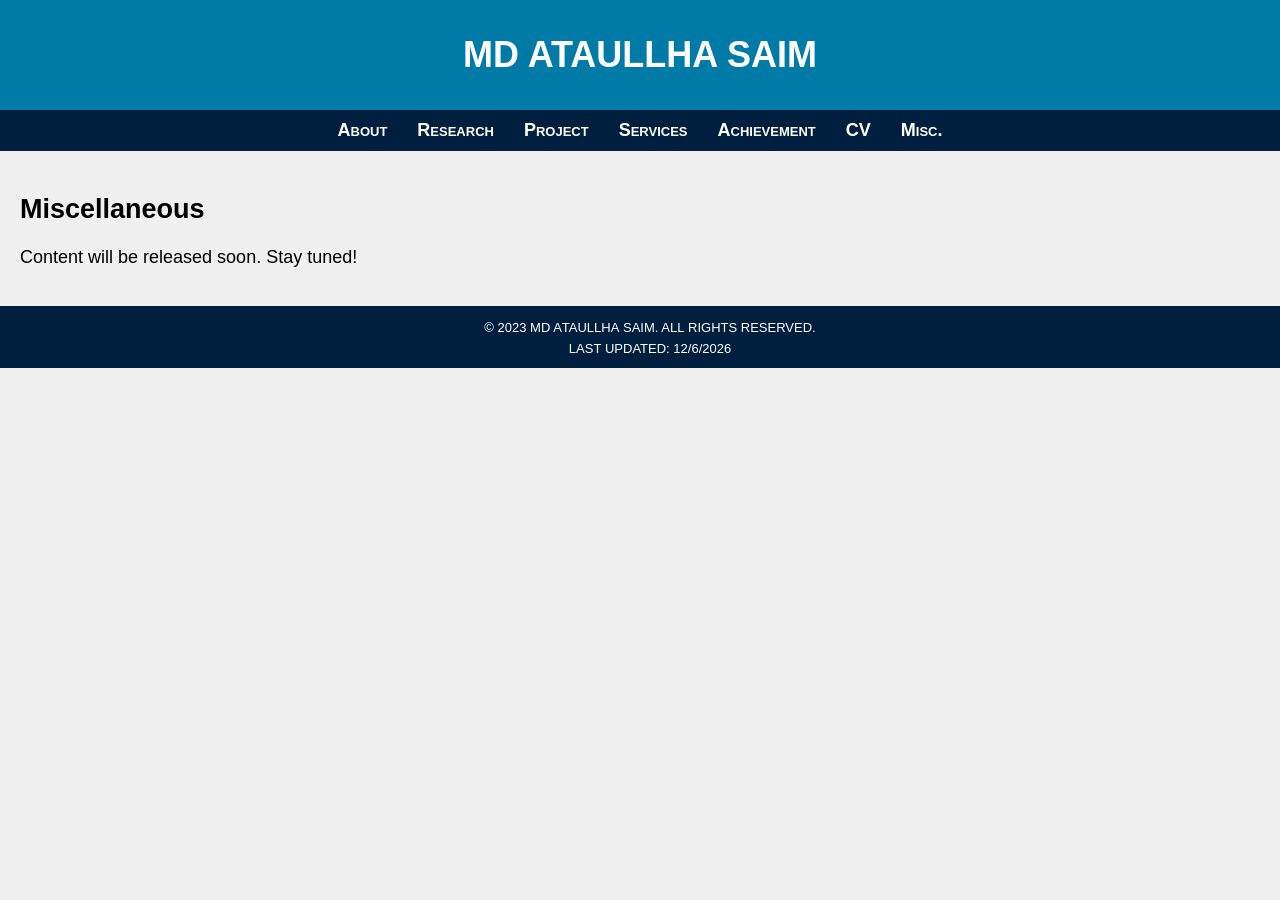
==== misc.html @ 5971d5c4 "https://ataullha.github.io/ initial release" ====
<!DOCTYPE html>
<html lang="en">

<head>
    <meta charset="UTF-8">
    <meta name="viewport" content="width=device-width, initial-scale=1.0">
    <title>Md Ataullha Saim - Personal Website</title>
    <link href="https://fonts.googleapis.com/css2?family=Roboto:ital,wght@0,300;0,400;0,500;1,300&display=swap"
        rel="stylesheet">
    <link rel="stylesheet" href="./styles.css">
    <link rel="icon" href="./favicon.png" type="image/x-icon">

</head>

<body>
    <header>
        <h1><a href="./index.html" style="color: white; text-decoration: none;">Md Ataullha Saim</a></h1>
    </header>
    <nav>
        <a href="./index.html#about">About</a>
        <a href="./index.html#research">Research</a>
        <a href="./index.html#project">Project</a>
        <a href="./index.html#services">Services</a>
        <a href="./index.html#achievement">Achievement</a>
        <a href="./Md Ataullha.pdf" download="Ataullha.pdf">CV</a>
        <!-- <a href="path-to-your-pdf-file.pdf" download="desired-filename.pdf">Download PDF</a> -->
        <a href="./misc.html">Misc.</a>
    </nav>
    <div class="content">
        <section id="misc">
            <h2>Miscellaneous</h2>
            <p>Content will be released soon. Stay tuned!</p>
        </section>
    </div>
    <footer>
        &copy; 2023 Md Ataullha Saim. All rights reserved. <Br>
        Last updated: <span id="current-date"></span>
    </footer>

    <script>
        const currentDate = new Date().toLocaleDateString();
        const currentTime = new Date().getTime()
        document.getElementById('current-date').textContent = currentDate;
    </script>
</body>

</html>
---- styles.css ----
body {
            font-family: Arial, sans-serif;
            /* font-style: italic; */
            font-weight: lighter;
            margin: 0;
            padding: 0;
            font-size: large;
            background-color: #f0f0f0;
        }

        header {
            background-color: #007BA7;
            color: #fff;
            text-transform: uppercase;
            text-align: center;
            padding: 10px 0;
        }

        nav {
            display: flex;
            justify-content: center;
            background-color: #001F3F;
            padding: 10px 0;
        }

        nav a {
            color: #fff;
            font-variant: small-caps;
            font-weight: bold;
            text-decoration: none;
            margin: 0 15px;
        }

        .content {
            padding: 20px;
        }

        footer {
            text-align: center;
            padding: 10px;
            background-color: #001F3F;
            color: #fff;
            font-weight: lighter;
            font-variant-caps: all-small-caps;
            /* position: absolute; */
            bottom: 0;
            width: 100%;
        }

        .project-card {
            /* border: 1px solid; */
            padding: 10px;
            margin: 10px;
            border-radius: 5px;
        }

        .project-title {
            font-size: 18px;
            font-weight: bolder;
            color: #130c22;
        }

        .project-description {
            font-size: 14px;
            margin-top: 5px;
        }

        .project-details {
            font-size: 12px;
            color: #130c22;
            margin-top: 5px;
        }

        .project-last-updated {
            font-size: 12px;
            color: #f0f0f0;
        }

        .about-section {
            font-family: 'Roboto', sans-serif;
            display: flex;
            /* justify-content: center; */
            align-items: center;
            /* padding: 50px; */
        }

        .about-content {
            display: flex;
            align-items: center;
            max-width: 1200px;
            /* margin: 0 auto; */
        }

        .about-text {
            flex: 1;
            padding-right: 20px;
        }

        .about-image {
            flex: 1;
            text-align: right;
        }

        .about-image img {
            max-height: 50%;
            max-width: 50%;
            /* border-radius: 100%; */
            /* box-shadow: 4px 4px 8px #000000; */
        }
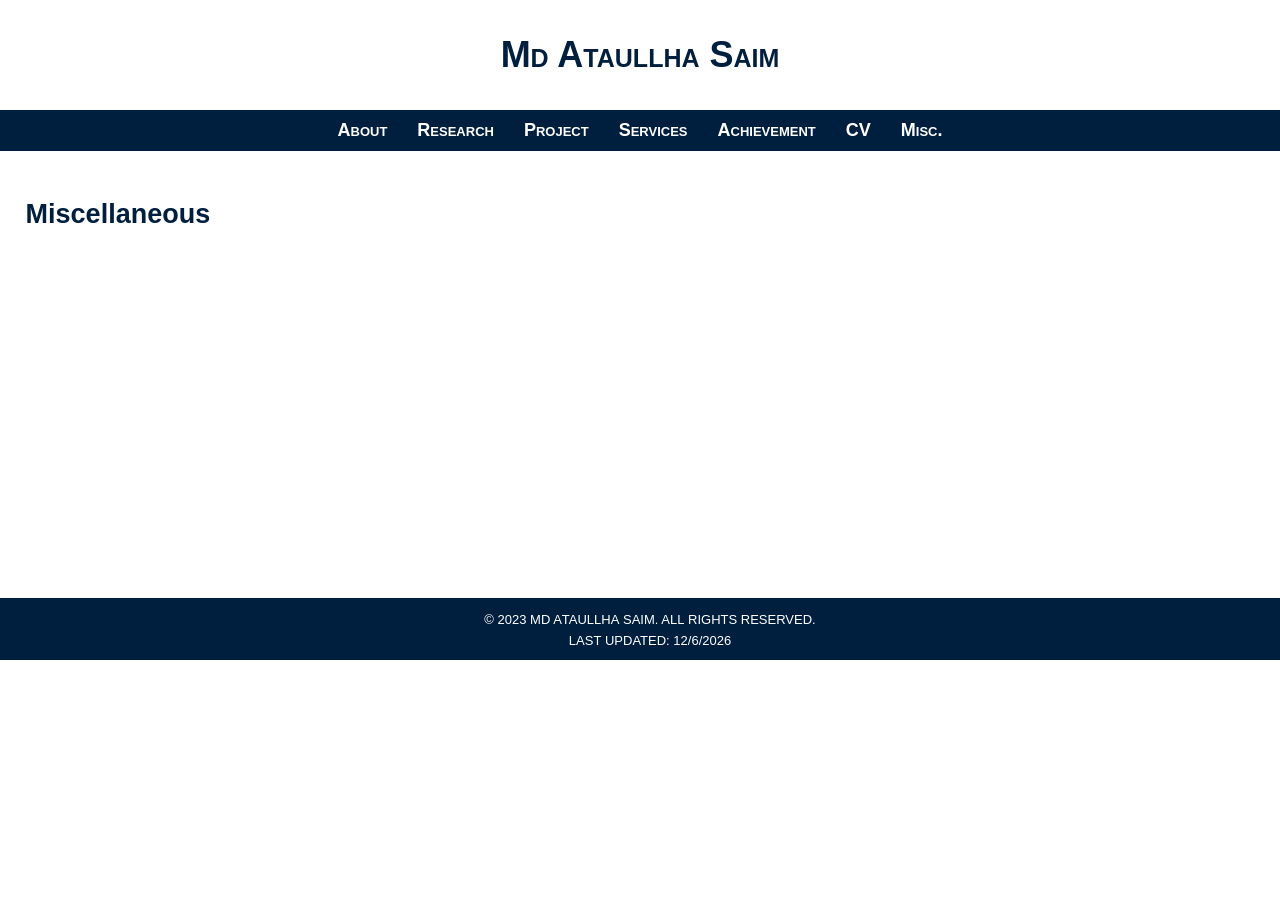
==== commit 5451ff06: "V0.0.002 V0.0.001 X" ====
--- a/misc.html
+++ b/misc.html
@@ -14,7 +14,7 @@
 
 <body>
     <header>
-        <h1><a href="./index.html" style="color: white; text-decoration: none;">Md Ataullha Saim</a></h1>
+        <h1><a href="./index.html">Md Ataullha Saim</a></h1>
     </header>
     <nav>
         <a href="./index.html#about">About</a>
@@ -29,7 +29,14 @@
     <div class="content">
         <section id="misc">
             <h2>Miscellaneous</h2>
-            <p>Content will be released soon. Stay tuned!</p>
+            <iframe width="560" height="315" src="https://youtube.com/embed/4UKcsdWXt3I" title="YouTube video player"
+                frameborder="0"
+                allow="accelerometer; autoplay; clipboard-write; encrypted-media; gyroscope; picture-in-picture"
+                allowfullscreen></iframe>
+            <iframe width="560" height="315" src="https://www.facebook.comembed/305995188411401"
+                title="YouTube video player" frameborder="0"
+                allow="accelerometer; autoplay; clipboard-write; encrypted-media; gyroscope; picture-in-picture"
+                allowfullscreen></iframe>
         </section>
     </div>
     <footer>
@@ -42,6 +49,10 @@
         const currentTime = new Date().getTime()
         document.getElementById('current-date').textContent = currentDate;
     </script>
+    <div id="fb-root"></div>
+    <script async defer crossorigin="anonymous"
+        src="https://connect.facebook.net/en_GB/sdk.js#xfbml=1&version=v17.0&appId=648775063139794&autoLogAppEvents=1"
+        nonce="ynlwiCkx"></script>
 </body>
 
 </html>
--- a/styles.css
+++ b/styles.css
@@ -1,17 +1,23 @@
         body {
-            font-family: Arial, sans-serif;
-            /* font-style: italic; */
+            font-family: Helvetica, Arial, sans-serif;
+            text-rendering: optimizeSpeed;
+            text-justify: auto;
             font-weight: lighter;
             margin: 0;
             padding: 0;
             font-size: large;
-            background-color: #f0f0f0;
+            font-optical-sizing: auto;
+            /* background-color: #007BA7; */
+            /* background-color: white; */
+            /* color: white; */
         }
 
         header {
-            background-color: #007BA7;
-            color: #fff;
-            text-transform: uppercase;
+            /* background-color: #007BA7; */
+            /* color: #1c1c1c; */
+            color: black;
+            /* text-transform: uppercase; */
+            font-variant: small-caps;
             text-align: center;
             padding: 10px 0;
         }
@@ -32,7 +38,7 @@
         }
 
         .content {
-            padding: 20px;
+            padding: 2%;
         }
 
         footer {
@@ -56,7 +62,7 @@
 
         .project-title {
             font-size: 18px;
-            font-weight: bolder;
+            font-weight: lighter;
             color: #130c22;
         }
 
@@ -106,4 +112,14 @@
             max-width: 50%;
             /* border-radius: 100%; */
             /* box-shadow: 4px 4px 8px #000000; */
+        }
+
+        h2 {
+            color: #001F3F;
+        }
+
+        h1 a {
+            color: #001F3F;
+            text-decoration: none;
+            transform
         }
